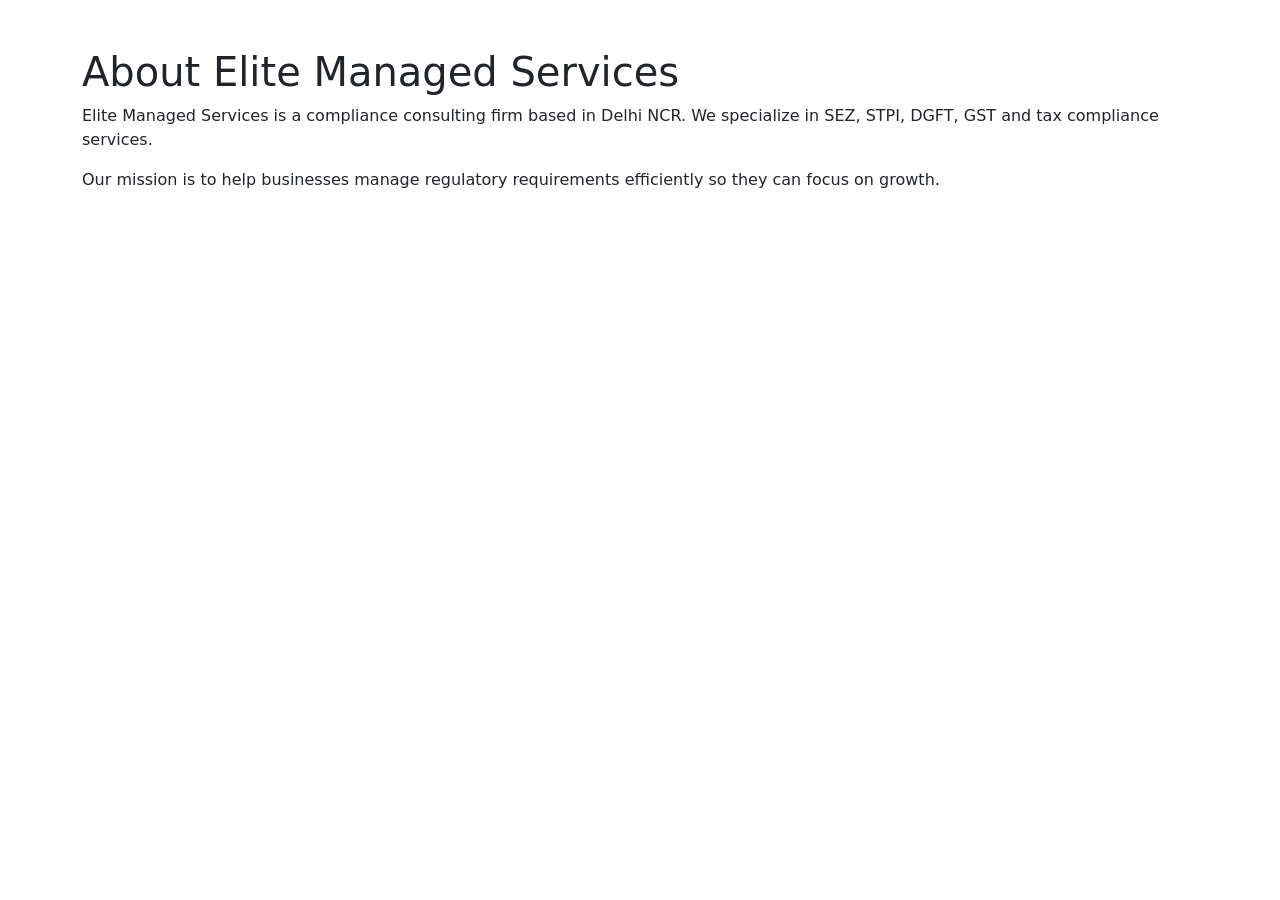
==== about.html @ 00cceeca "Add files via upload" ====
<!DOCTYPE html>
<html lang="en">
<head>
<meta charset="UTF-8">
<meta name="viewport" content="width=device-width, initial-scale=1">
<title>About | Elite Managed Services</title>
<link rel="stylesheet" href="css/style.css">
<link rel="stylesheet" href="https://cdn.jsdelivr.net/npm/bootstrap@5.3.2/dist/css/bootstrap.min.css">
</head>
<body>
<div class="container py-5">
<h1>About Elite Managed Services</h1>
<p>Elite Managed Services is a compliance consulting firm based in Delhi NCR. We specialize in SEZ, STPI, DGFT, GST and tax compliance services.</p>
<p>Our mission is to help businesses manage regulatory requirements efficiently so they can focus on growth.</p>
</div>
</body>
</html>
---- css/style.css ----
body{font-family:Arial, sans-serif;}
.topbar{background:#0b3d6d;color:white;padding:6px;font-size:14px;}
.navbar{background:#06223d;}
.hero{background:linear-gradient(rgba(0,0,0,.6),rgba(0,0,0,.6)),
url('https://images.unsplash.com/photo-1486406146926-c627a92ad1ab');
background-size:cover;height:80vh;display:flex;align-items:center;}
.services{background:#f5f7fa;}
.service-card{background:white;padding:30px;border-radius:10px;text-align:center;
box-shadow:0 10px 20px rgba(0,0,0,.08);transition:.3s;}
.service-card i{font-size:40px;color:#0b3d6d;margin-bottom:10px;}
.service-card:hover{transform:translateY(-10px);}
footer{background:#041426;color:white;padding:30px;}
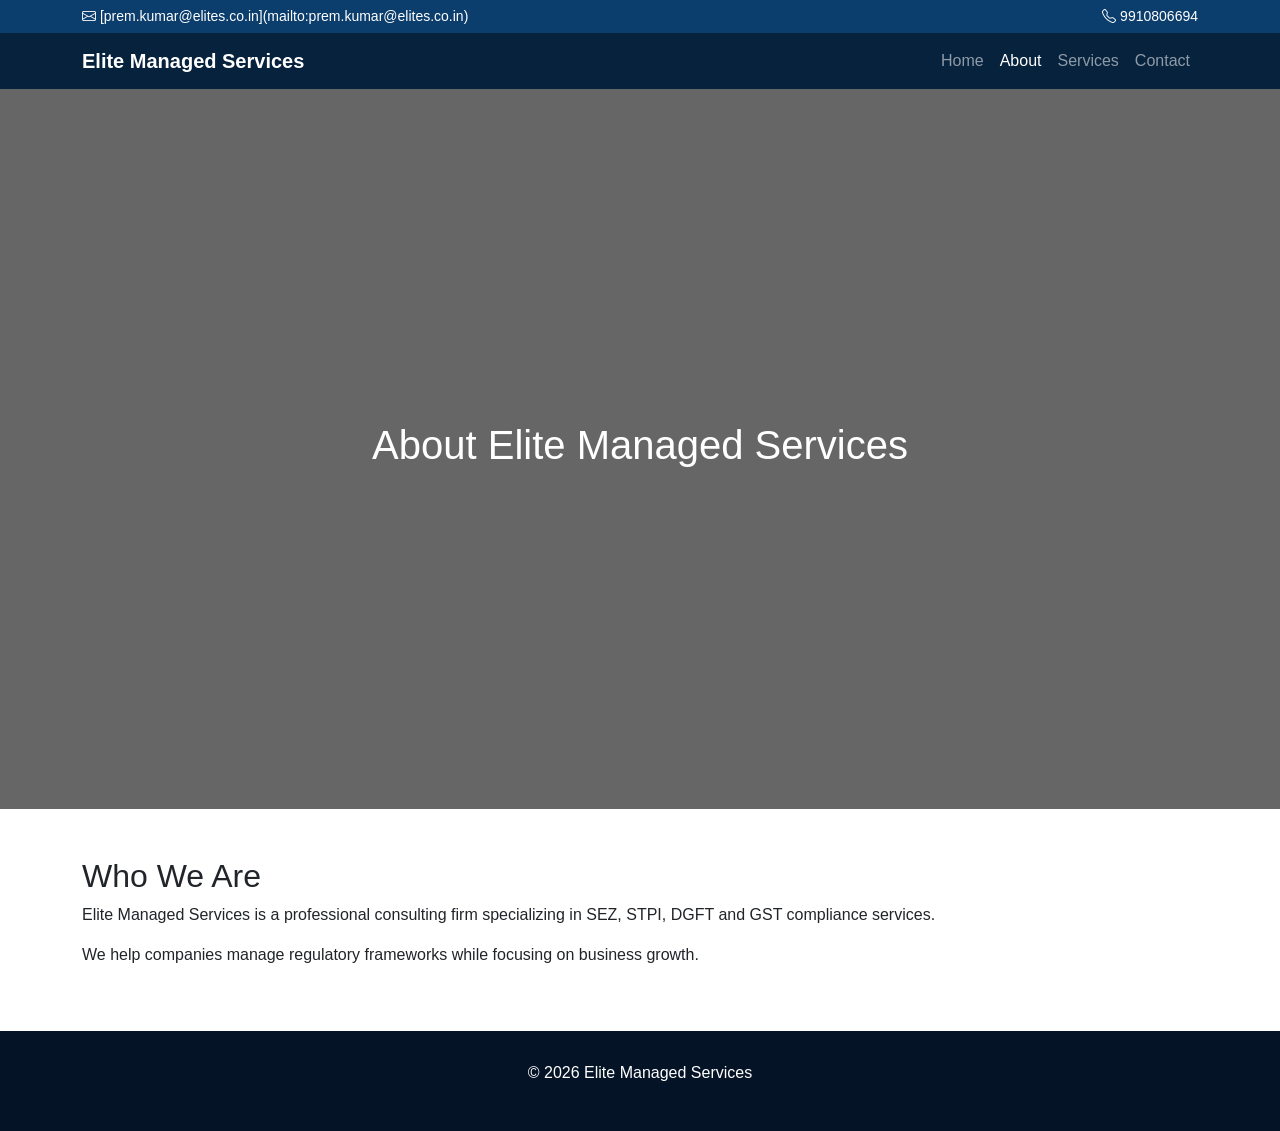
==== commit 80956e19: "Update about.html" ====
--- a/about.html
+++ b/about.html
@@ -1,18 +1,141 @@
+<!DOCTYPE html>
 
-<!DOCTYPE html>
 <html lang="en">
+
 <head>
+
 <meta charset="UTF-8">
+
 <meta name="viewport" content="width=device-width, initial-scale=1">
+
 <title>About | Elite Managed Services</title>
+
+<link rel="stylesheet"
+href="https://cdn.jsdelivr.net/npm/bootstrap@5.3.2/dist/css/bootstrap.min.css">
+
+<link rel="stylesheet"
+href="https://cdn.jsdelivr.net/npm/bootstrap-icons@1.11.1/font/bootstrap-icons.css">
+
 <link rel="stylesheet" href="css/style.css">
-<link rel="stylesheet" href="https://cdn.jsdelivr.net/npm/bootstrap@5.3.2/dist/css/bootstrap.min.css">
+
 </head>
+
 <body>
-<div class="container py-5">
+
+<!-- TOP BAR -->
+
+<div class="topbar">
+
+<div class="container d-flex justify-content-between">
+
+<div>
+
+<i class="bi bi-envelope"></i> [prem.kumar@elites.co.in](mailto:prem.kumar@elites.co.in)
+
+</div>
+
+<div>
+
+<i class="bi bi-telephone"></i> 9910806694
+
+</div>
+
+</div>
+
+</div>
+
+<!-- NAVBAR -->
+
+<nav class="navbar navbar-expand-lg navbar-dark sticky-top">
+
+<div class="container">
+
+<a class="navbar-brand fw-bold" href="index.html">
+
+Elite Managed Services
+
+</a>
+
+<button class="navbar-toggler"
+data-bs-toggle="collapse"
+data-bs-target="#menu">
+
+<span class="navbar-toggler-icon"></span>
+
+</button>
+
+<div class="collapse navbar-collapse" id="menu">
+
+<ul class="navbar-nav ms-auto">
+
+<li class="nav-item"><a class="nav-link" href="index.html">Home</a></li>
+
+<li class="nav-item"><a class="nav-link active" href="about.html">About</a></li>
+
+<li class="nav-item"><a class="nav-link" href="services.html">Services</a></li>
+
+<li class="nav-item"><a class="nav-link" href="contact.html">Contact</a></li>
+
+</ul>
+
+</div>
+
+</div>
+
+</nav>
+
+<!-- PAGE HEADER -->
+
+<section class="hero text-center text-white">
+
+<div class="container">
+
 <h1>About Elite Managed Services</h1>
-<p>Elite Managed Services is a compliance consulting firm based in Delhi NCR. We specialize in SEZ, STPI, DGFT, GST and tax compliance services.</p>
-<p>Our mission is to help businesses manage regulatory requirements efficiently so they can focus on growth.</p>
+
 </div>
+
+</section>
+
+<!-- CONTENT -->
+
+<section class="py-5">
+
+<div class="container">
+
+<h2>Who We Are</h2>
+
+<p>
+
+Elite Managed Services is a professional consulting firm
+specializing in SEZ, STPI, DGFT and GST compliance services.
+
+</p>
+
+<p>
+
+We help companies manage regulatory frameworks
+while focusing on business growth.
+
+</p>
+
+</div>
+
+</section>
+
+<!-- FOOTER -->
+
+<footer>
+
+<div class="container text-center">
+
+<p>© 2026 Elite Managed Services</p>
+
+</div>
+
+</footer>
+
+<script src="https://cdn.jsdelivr.net/npm/bootstrap@5.3.2/dist/js/bootstrap.bundle.min.js"></script>
+
 </body>
+
 </html>
